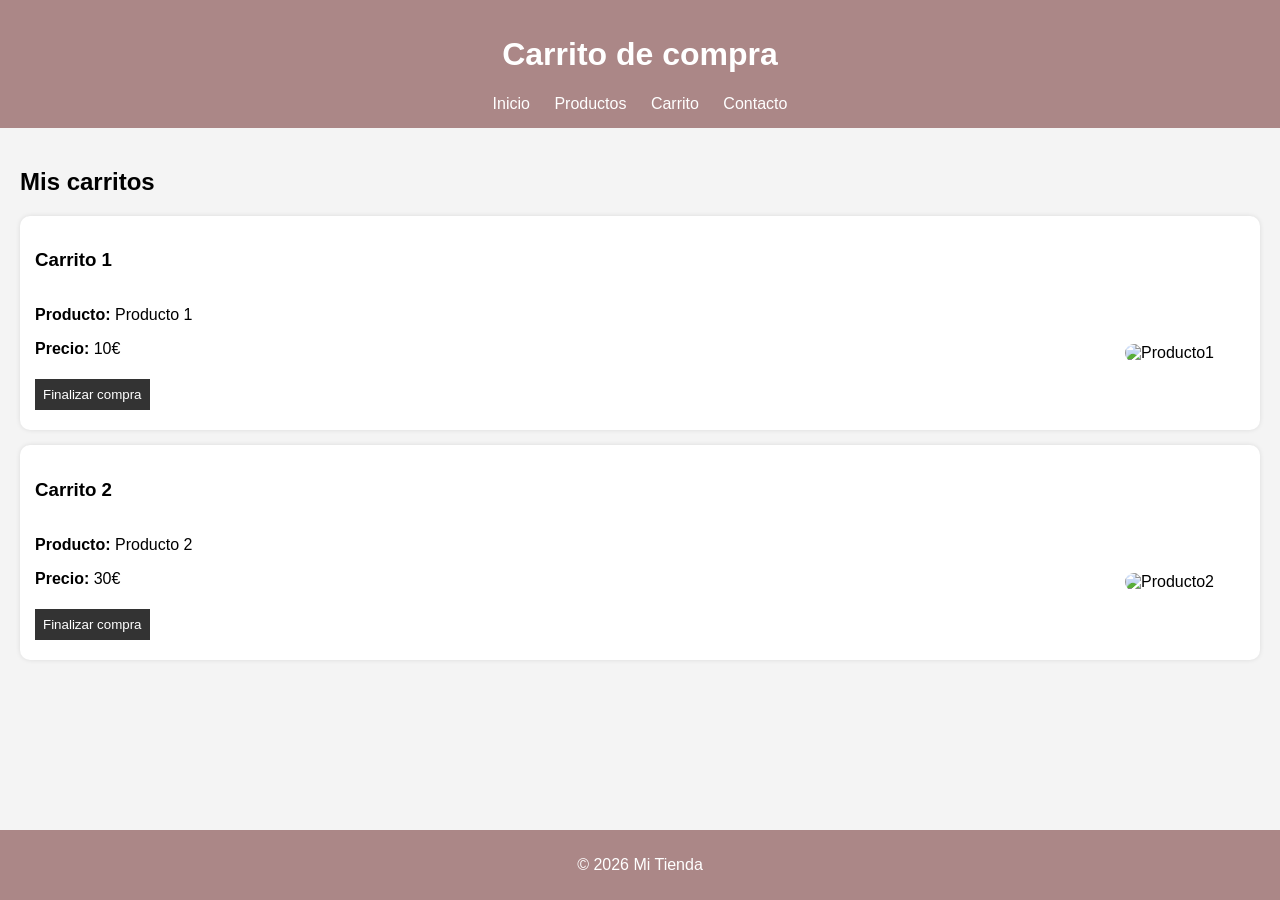
==== carrito.html @ fed0d8b3 "Add files via upload" ====
<!DOCTYPE html>
<html lang="es">
<head>
  <meta charset="UTF-8">
  <title>Carrito</title>
  <link rel="stylesheet" href="style.css">
</head>
<body>

<header>
  <h1>Carrito de compra</h1>
  <nav>
    <a href="index.html">Inicio</a>
    <a href="productos.html">Productos</a>
    <a href="carrito.html">Carrito</a>
    <a href="contacto.html">Contacto</a>
  </nav>
</header>

<main>
  <h2>Mis carritos</h2>

  <article>
    <h3>Carrito 1</h3>

    <div class="carrito-contenido">
      <div class="texto">
        <p><strong>Producto:</strong> Producto 1</p>
        <p><strong>Precio:</strong> 10€</p>
        <button>Finalizar compra</button>
      </div>
      <img src="https://encrypted-tbn1.gstatic.com/shopping?q=tbn:ANd9GcSz8Pr1709RfC-9RYti5EAP-6fMaDmDqHSJk3L_07zvVUs_8NrRb4h3vskXoDFZ076mLadR0Do" alt="Producto1">
    </div>
  </article>

  <article>
    <h3>Carrito 2</h3>

    <div class="carrito-contenido">
      <div class="texto">
        <p><strong>Producto:</strong> Producto 2</p>
        <p><strong>Precio:</strong> 30€</p>
        <button>Finalizar compra</button>
      </div>
      <img src="https://encrypted-tbn2.gstatic.com/shopping?q=tbn:ANd9GcSnGJbo0adlal4u4Wu51apeYQAeClBOwkgKdP4j5G6jaInb2callBeH9IdZmQG9VysEEC7uHfQjRw" alt="Producto2">
    </div>
  </article>

</main>

<footer>
  <p>© 2026 Mi Tienda</p>
</footer>

</body>
</html>
---- style.css ----
html, body {
  height: 100%;
}

body {
  font-family: Arial, sans-serif;
  margin: 0;
  background-color: #f4f4f4;

  display: flex; 
  flex-direction: column; 
}

header {
  background-color: #ab8787;
  color: white;
  padding: 15px;
  text-align: center;
}

nav a {
  color: white;
  margin: 10px;
  text-decoration: none;
}

nav a:hover {
  text-decoration: underline;
}

main {
  padding: 20px;

  flex: 1;
}

footer {
  background-color: #ab8787;
  color: white;
  text-align: center;
  padding: 10px;
}

table {
  width: 100%;
  border-collapse: collapse;
}

table, th, td {
  border: 1px solid black;
}

th, td {
  padding: 10px;
  text-align: center;
}

img {
  max-width: 100%;
}

form {
  display: flex;
  flex-direction: column;
  width: 300px;
}

input, textarea, button {
  margin: 5px 0;
  padding: 8px;
}

article {
  background-color: white;
  padding: 15px;
  margin: 15px 0;
  border-radius: 10px;
  box-shadow: 0 0 5px rgba(0,0,0,0.1);

  transition: all 0.3s ease; /*Para que la transición del hoover sea suave*/
}

article:hover {
  transform: translateY(-5px); 
  box-shadow: 0 10px 20px rgba(0,0,0,0.2); 
}

button {
  background-color: #333;
  color: white;
  border: none;
  cursor: pointer;
}

button:hover {
  background-color: #555;
}

.carrito-contenido {
  display: flex;
  justify-content: space-between;
  align-items: center;
}

.carrito-contenido img {
  width: 120px;
  border-radius: 10px;
  margin-left: 20px;
}

table img {
  width: 100px;
  height: 100px;
  object-fit: cover; /* 👈 evita que se deformen */
}
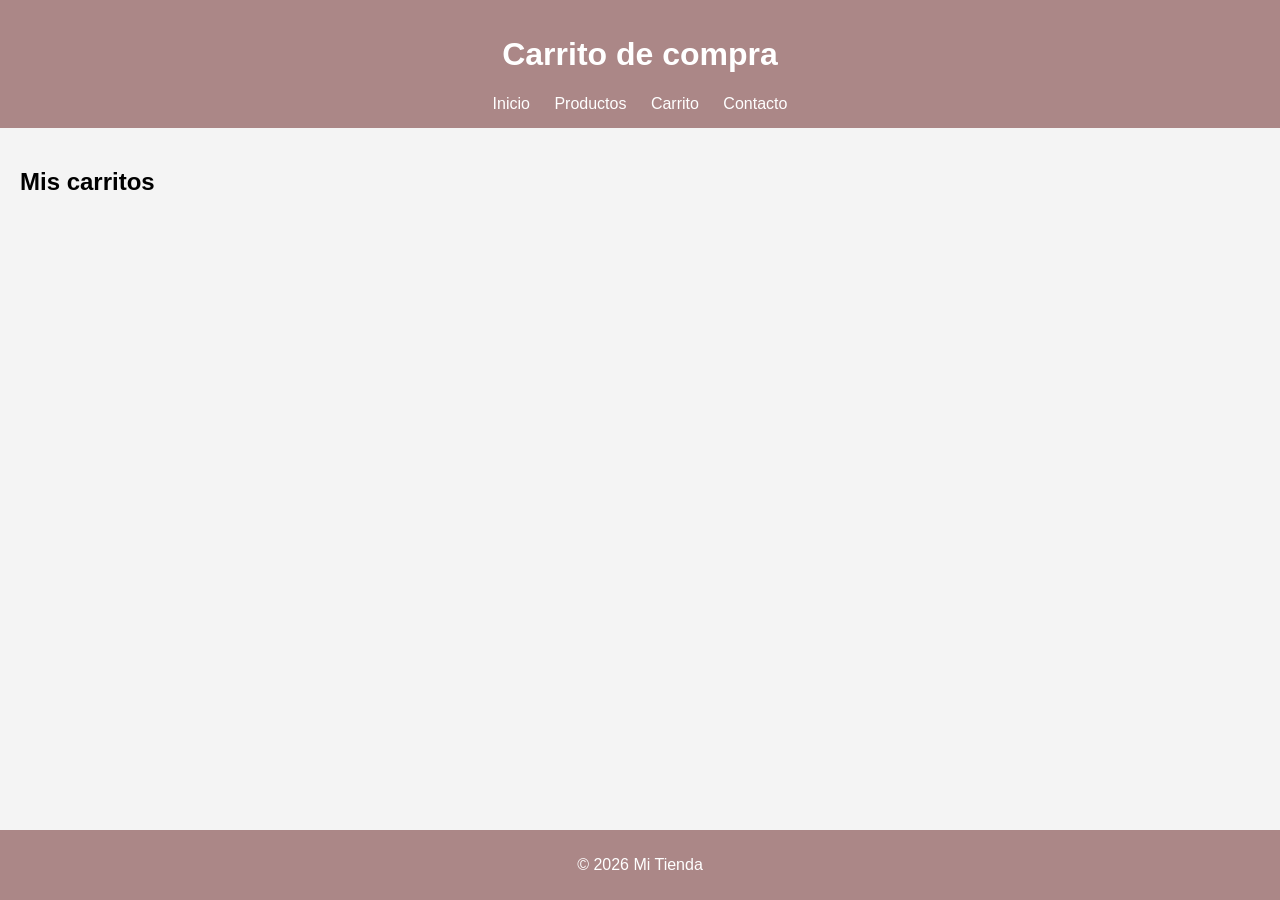
==== commit 0de83b43: "Update carrito.html" ====
--- a/carrito.html
+++ b/carrito.html
@@ -4,6 +4,7 @@
   <meta charset="UTF-8">
   <title>Carrito</title>
   <link rel="stylesheet" href="style.css">
+
 </head>
 <body>
 
@@ -20,37 +21,11 @@
 <main>
   <h2>Mis carritos</h2>
 
-  <article>
-    <h3>Carrito 1</h3>
-
-    <div class="carrito-contenido">
-      <div class="texto">
-        <p><strong>Producto:</strong> Producto 1</p>
-        <p><strong>Precio:</strong> 10€</p>
-        <button>Finalizar compra</button>
-      </div>
-      <img src="https://encrypted-tbn1.gstatic.com/shopping?q=tbn:ANd9GcSz8Pr1709RfC-9RYti5EAP-6fMaDmDqHSJk3L_07zvVUs_8NrRb4h3vskXoDFZ076mLadR0Do" alt="Producto1">
-    </div>
-  </article>
-
-  <article>
-    <h3>Carrito 2</h3>
-
-    <div class="carrito-contenido">
-      <div class="texto">
-        <p><strong>Producto:</strong> Producto 2</p>
-        <p><strong>Precio:</strong> 30€</p>
-        <button>Finalizar compra</button>
-      </div>
-      <img src="https://encrypted-tbn2.gstatic.com/shopping?q=tbn:ANd9GcSnGJbo0adlal4u4Wu51apeYQAeClBOwkgKdP4j5G6jaInb2callBeH9IdZmQG9VysEEC7uHfQjRw" alt="Producto2">
-    </div>
-  </article>
-
 </main>
 
 <footer>
   <p>© 2026 Mi Tienda</p>
 </footer>
-
+<script src="app.js"></script>
 </body>
-</html>+</html>
